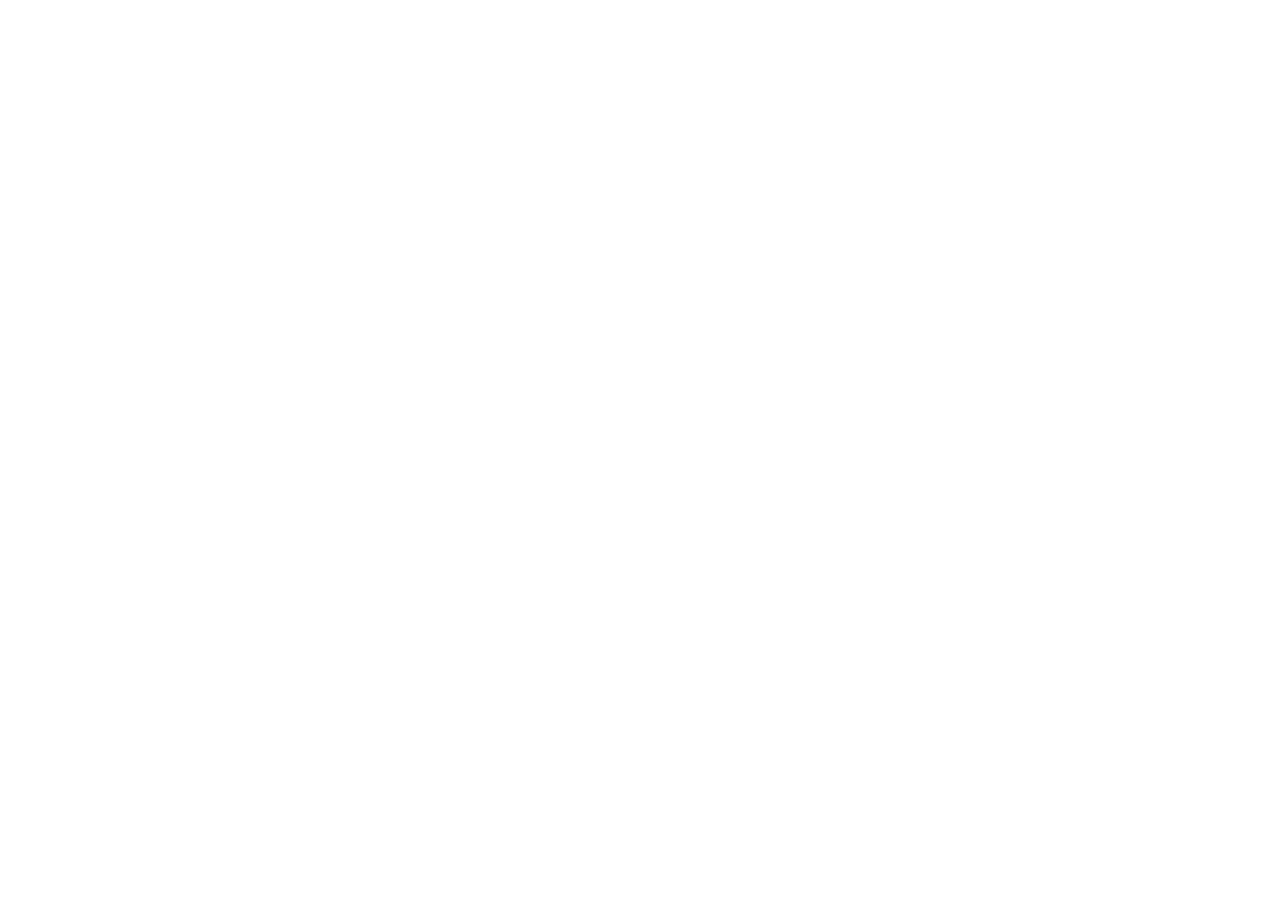
==== HTML_5/01.Reto_Conceptos_Basicos/index.html @ b0ced0fb "creado el head de la pagina" ====
<!DOCTYPE html>
<html>
  <head>
    <title>Título de la página web</title>
    <meta charset="utf-8" />
    <meta name="viewport" content="width=device-width, initial-scale=1.0" />
    <link rel="stylesheet" href="style.css" />
  </head>
</html>
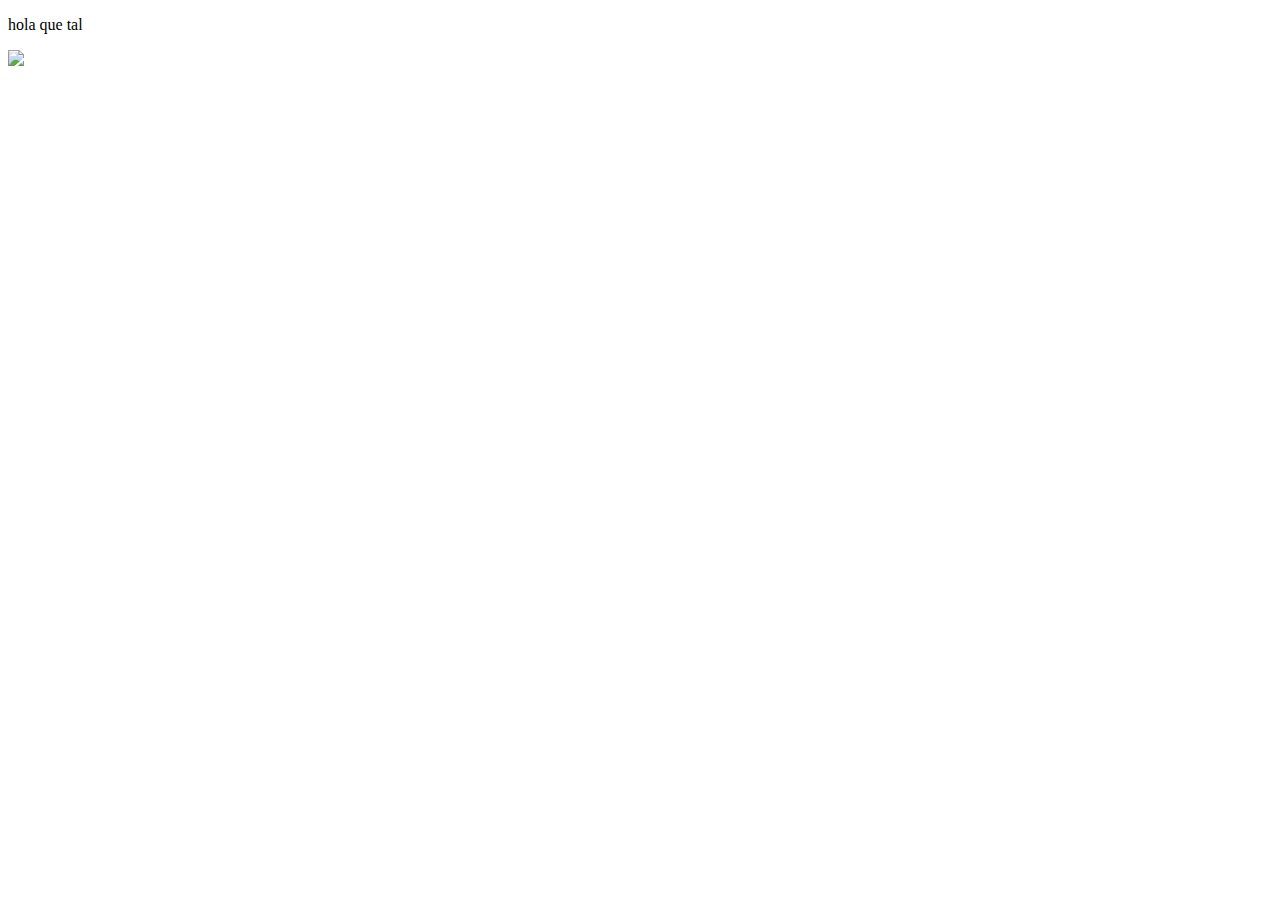
==== commit ac76f2ae: "creo el cuerpo introduciendo un parrafo de texto y una imagen" ====
--- a/HTML_5/01.Reto_Conceptos_Basicos/index.html
+++ b/HTML_5/01.Reto_Conceptos_Basicos/index.html
@@ -6,4 +6,10 @@
     <meta name="viewport" content="width=device-width, initial-scale=1.0" />
     <link rel="stylesheet" href="style.css" />
   </head>
+  <body>
+    <p>hola que tal</p>
+    <img
+      src="https://www.google.com/url?sa=i&url=https%3A%2F%2Fwww.pexels.com%2Fes-es%2Fbuscar%2Ffoto%2F&psig=AOvVaw0SoLFwYlaXTSJbqi_nf_1u&ust=1736270693079000&source=images&cd=vfe&opi=89978449&ved=0CBQQjRxqFwoTCID1n8HO4YoDFQAAAAAdAAAAABAE"
+    />
+  </body>
 </html>
